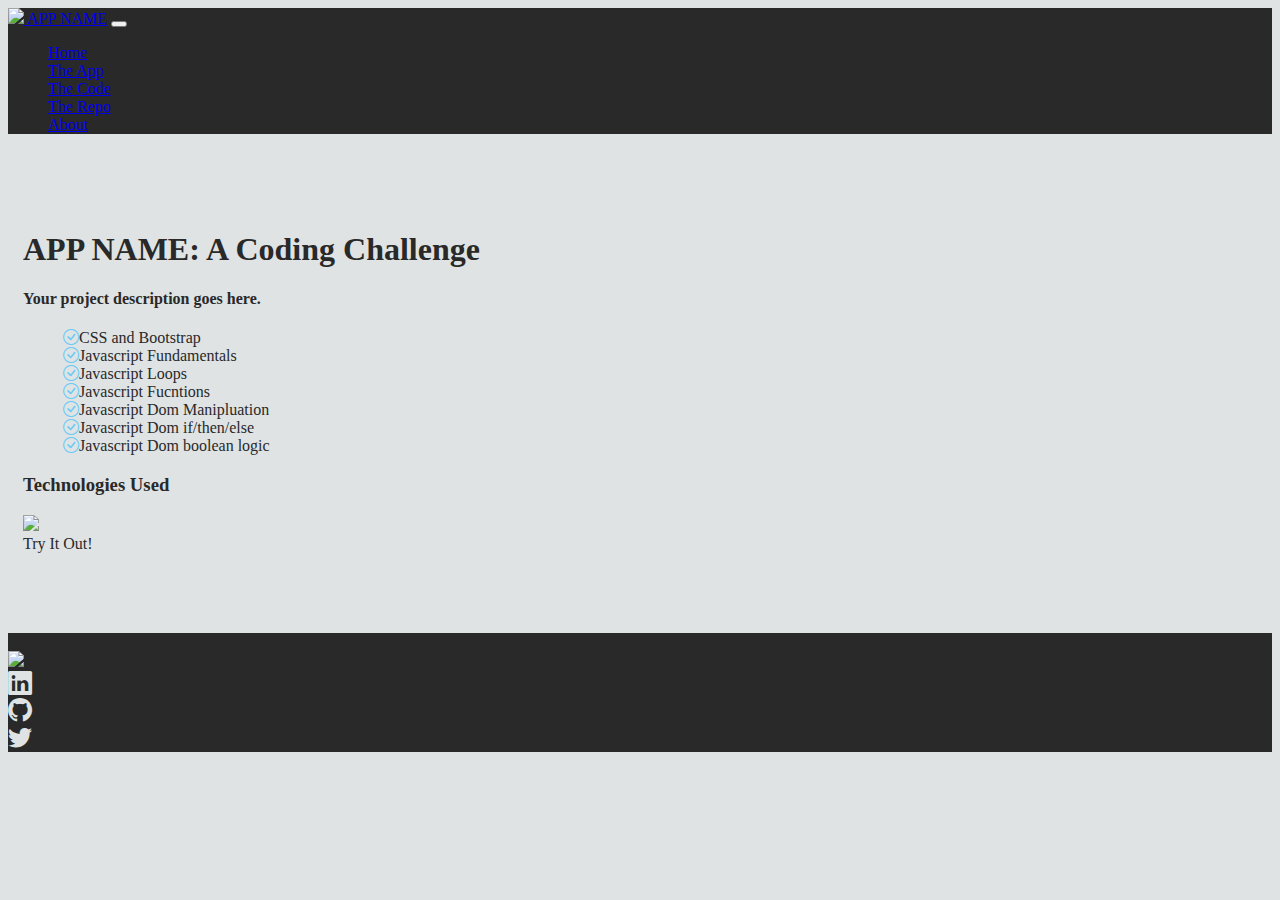
==== index.html @ fd73a63f "template done" ====
<!doctype html>
<html lang="en" class="h-100">

<head>
    <title>APP NAME: Coding Challenge by Stephen Foster</title>
    <!-- Required meta tags -->
    <meta charset="utf-8">
    <meta name="viewport" content="width=device-width, initial-scale=1, shrink-to-fit=no">

    <!-- Bootstrap CSS -->
    <link href="https://cdn.jsdelivr.net/npm/bootstrap@5.1.1/dist/css/bootstrap.min.css" rel="stylesheet"
        integrity="sha384-F3w7mX95PdgyTmZZMECAngseQB83DfGTowi0iMjiWaeVhAn4FJkqJByhZMI3AhiU" crossorigin="anonymous">

    <!-- Bootstrap Icons -->
    <link rel="stylesheet" href="https://cdn.jsdelivr.net/npm/bootstrap-icons@1.8.1/font/bootstrap-icons.css">

    <!--Add a Favicon-->
    <link rel="icon" href="/img/SF-favicon2.ico" type="image/x-icon">

    <!-- Dev Icons -->
    <link rel="stylesheet" href="https://cdn.jsdelivr.net/gh/devicons/devicon@v2.15.1/devicon.min.css">

    <!-- Custom CSS -->
    <link href="/css/site.css" rel="stylesheet">

</head>

<body class="d-flex flex-column h-100">

    <nav class="navbar navbar-expand-md navbar-dark fixed-top bg-dark">
        <div class="container-fluid">
            <a class="navbar-brand" href="#"><img src="/img/LogoSigTPWhite.png" height="35"> APP NAME</a>
            <button class="navbar-toggler" type="button" data-bs-toggle="collapse" data-bs-target="#navbarCollapse"
                aria-controls="navbarCollapse" aria-expanded="false" aria-label="Toggle navigation">
                <span class="navbar-toggler-icon"></span>
            </button>
            <div class="collapse navbar-collapse" id="navbarCollapse">
                <ul class="navbar-nav me-auto mb-2 mb-md-0">
                    <li class="nav-item">
                        <a class="nav-link active" aria-current="page" href="#">Home</a>
                    </li>
                    <li class="nav-item">
                        <a class="nav-link" href="#">The App</a>
                    </li>
                    <li class="nav-item">
                        <a class="nav-link" href="#">The Code</a>
                    </li>
                    <li class="nav-item">
                        <a class="nav-link" href="#">The Repo</a>
                    </li>
                    <li class="nav-item">
                        <a class="nav-link" href="#">About</a>
                    </li>
                </ul>
            </div>
        </div>
    </nav>

    <main class="flex-shrink-0">
        <div class="container mt-3">
            <div class="row">
                <div class="col-8">
                    <h1 class="fw-bold">APP NAME: A Coding Challenge</h1>
                    <h4>Your project description goes here.</h4>
                    <ul class="checklist">
                        <li><i class="bi bi-check-circle"></i>CSS and Bootstrap</li>
                        <li><i class="bi bi-check-circle"></i>Javascript Fundamentals</li>
                        <li><i class="bi bi-check-circle"></i>Javascript Loops</li>
                        <li><i class="bi bi-check-circle"></i>Javascript Fucntions</li>
                        <li><i class="bi bi-check-circle"></i>Javascript Dom Manipluation</li>
                        <li><i class="bi bi-check-circle"></i>Javascript Dom if/then/else</li>
                        <li><i class="bi bi-check-circle"></i>Javascript Dom boolean logic</li>
                    </ul>
                    <h3>Technologies Used</h3>
                    <div class="techIcons">
                        <i class="devicon-javascript-plain"></i>
                        <i class="devicon-bootstrap-plain-wordmark colored"></i>
                        <i class="devicon-html5-plain-wordmark colored"></i>
                        <i class="devicon-css3-plain-wordmark colored"></i>
                    </div>
                </div>
                <div class="col-4">
                    <img src="/img/APPNAMELogo.svg" class="img-fluid">
                    <div class="mt-3 text-center">
                        <a type="button" class="btn btn-primary mt-3">Try It Out!</a>
                    </div>
                </div>
            </div>
        </div>
    </main>

    <footer class="footer mt-auto py-3 bg-dark sticky-footer text-light">
        <div class="container-fluid">
            <div class="row row-cols-1 row-cols-lg-3 gy-2">
                <div class="col order-last order-lg-first">
                    <span>&copy; 2022</span> Stephen Foster | sfoster2010.sf@gmail.com
                </div>
                <div class="col d-flex align-items-center justify-content-start justify-content-lg-center">
                    <img src="/img/LogoSigTPWhite.png" height="40">
                </div>
                <div class="col d-flex align-items-center justify-content-start justify-content-lg-end">
                    <div class="row">
                        <div class="col socialIcons">
                            <a href="#"><i class="bi bi-linkedin"></i></a>
                        </div>
                        <div class="col socialIcons">
                            <a href="#"><i class="bi bi-github"></i></a>
                        </div>
                        <div class="col socialIcons">
                            <a href="#"><i class="bi bi-twitter"></i></a>
                        </div>
                    </div>
                </div>
            </div>
        </div>
    </footer>
    <!-- Bootstrap JS -->
    <script src="https://cdn.jsdelivr.net/npm/bootstrap@5.1.1/dist/js/bootstrap.bundle.min.js"
        integrity="sha384-/bQdsTh/da6pkI1MST/rWKFNjaCP5gBSY4sEBT38Q/9RBh9AH40zEOg7Hlq2THRZ" crossorigin="anonymous">
    </script>
</body>

</html>
---- css/site.css ----
:root {
    --cf-dark-color: #292929;
    --cf-light-color: #DFE3E4;
    --cf-primary-color: #001E43;
    --cf-secondary-color: #69caf7;
}

body {
    color: var(--cf-dark-color);
    font-size: 1rem;
    background-color: var(--cf-light-color);
}

nav {
    background-color: var(--cf-dark-color);
}

main>.container {
    padding: 60px 15px 0;
    margin-bottom: 5rem;
}

.sticky-footer {
    position: sticky;
    left: 0;
    bottom: 0;
    width: 100%;
    background-color: var(--cf-dark-color);
}

.socialIcons>a {
    color: var(--cf-light-color);
    font-size: 1.5rem;
}

.socialIcons>a:hover {
    color: var(--cf-secondary-color);
}

.checklist {
    list-style: none;
}

.checklist i {
    color: var(--cf-secondary-color);
    font-size: 1rem;
    font-weight: bold;
}

.techIcons {
    font-size: 5rem;
}
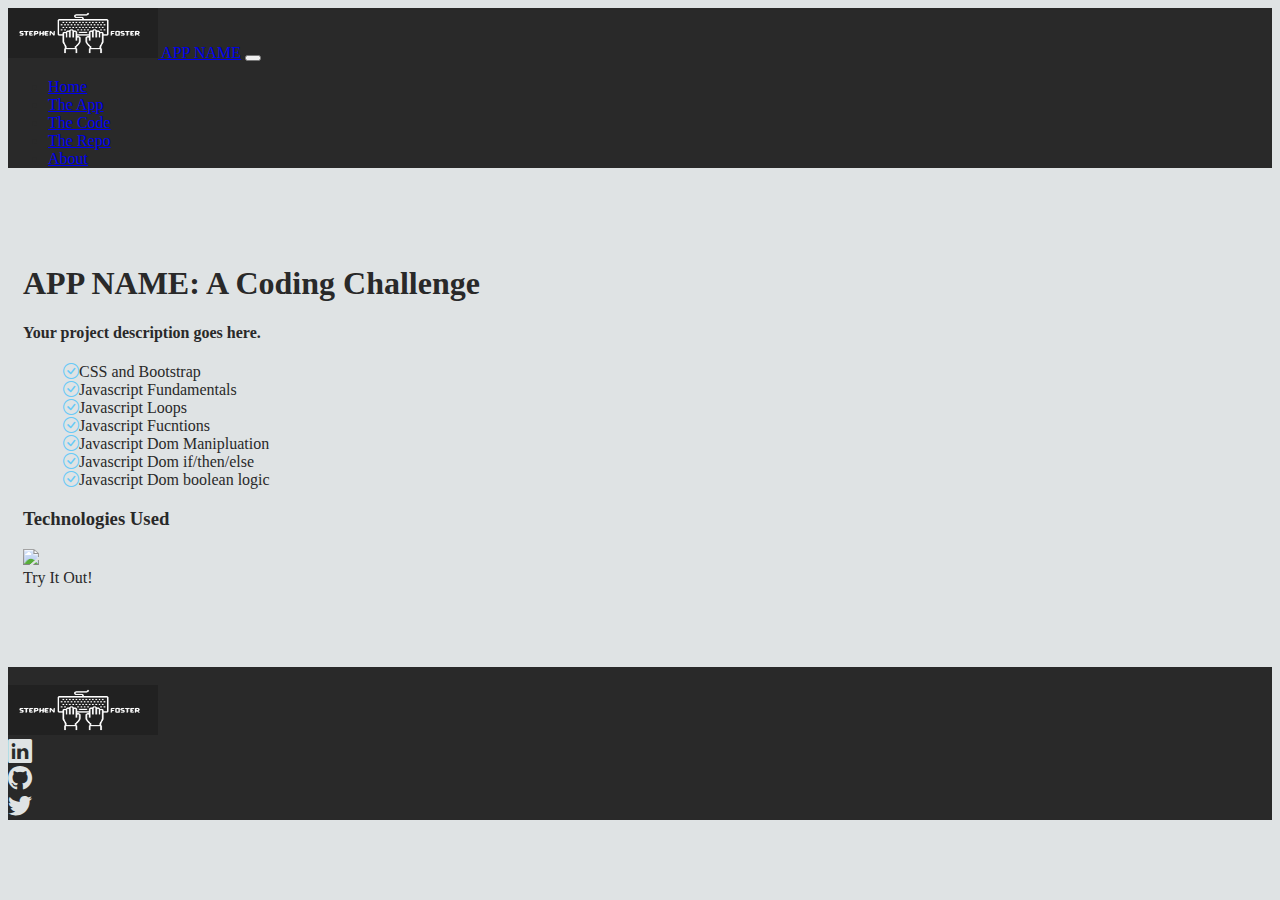
==== commit 49f7d12b: "added new logo" ====
--- a/index.html
+++ b/index.html
@@ -29,7 +29,7 @@
 
     <nav class="navbar navbar-expand-md navbar-dark fixed-top bg-dark">
         <div class="container-fluid">
-            <a class="navbar-brand" href="#"><img src="/img/LogoSigTPWhite.png" height="35"> APP NAME</a>
+            <a class="navbar-brand" href="/index.html"><img src="/img/typingbgdark.png" height="50" width="150"> APP NAME</a>
             <button class="navbar-toggler" type="button" data-bs-toggle="collapse" data-bs-target="#navbarCollapse"
                 aria-controls="navbarCollapse" aria-expanded="false" aria-label="Toggle navigation">
                 <span class="navbar-toggler-icon"></span>
@@ -37,13 +37,13 @@
             <div class="collapse navbar-collapse" id="navbarCollapse">
                 <ul class="navbar-nav me-auto mb-2 mb-md-0">
                     <li class="nav-item">
-                        <a class="nav-link active" aria-current="page" href="#">Home</a>
+                        <a class="nav-link active" aria-current="page" href="/index.html">Home</a>
                     </li>
                     <li class="nav-item">
-                        <a class="nav-link" href="#">The App</a>
+                        <a class="nav-link" href="/app.html">The App</a>
                     </li>
                     <li class="nav-item">
-                        <a class="nav-link" href="#">The Code</a>
+                        <a class="nav-link" href="/code.html">The Code</a>
                     </li>
                     <li class="nav-item">
                         <a class="nav-link" href="#">The Repo</a>
@@ -58,8 +58,8 @@
 
     <main class="flex-shrink-0">
         <div class="container mt-3">
-            <div class="row">
-                <div class="col-8">
+            <div class="row row-cols-1 row-cols-md-2">
+                <div class="col-12 col-md-8 order-last order-md-first">
                     <h1 class="fw-bold">APP NAME: A Coding Challenge</h1>
                     <h4>Your project description goes here.</h4>
                     <ul class="checklist">
@@ -79,10 +79,10 @@
                         <i class="devicon-css3-plain-wordmark colored"></i>
                     </div>
                 </div>
-                <div class="col-4">
+                <div class="col-12 col-md-4 mb-3">
                     <img src="/img/APPNAMELogo.svg" class="img-fluid">
                     <div class="mt-3 text-center">
-                        <a type="button" class="btn btn-primary mt-3">Try It Out!</a>
+                        <a type="button" class="btn btn-primary mt-3 btn-lg">Try It Out!</a>
                     </div>
                 </div>
             </div>
@@ -96,7 +96,7 @@
                     <span>&copy; 2022</span> Stephen Foster | sfoster2010.sf@gmail.com
                 </div>
                 <div class="col d-flex align-items-center justify-content-start justify-content-lg-center">
-                    <img src="/img/LogoSigTPWhite.png" height="40">
+                    <img src="/img/typingbgdark.png" height="50" width="150">
                 </div>
                 <div class="col d-flex align-items-center justify-content-start justify-content-lg-end">
                     <div class="row">
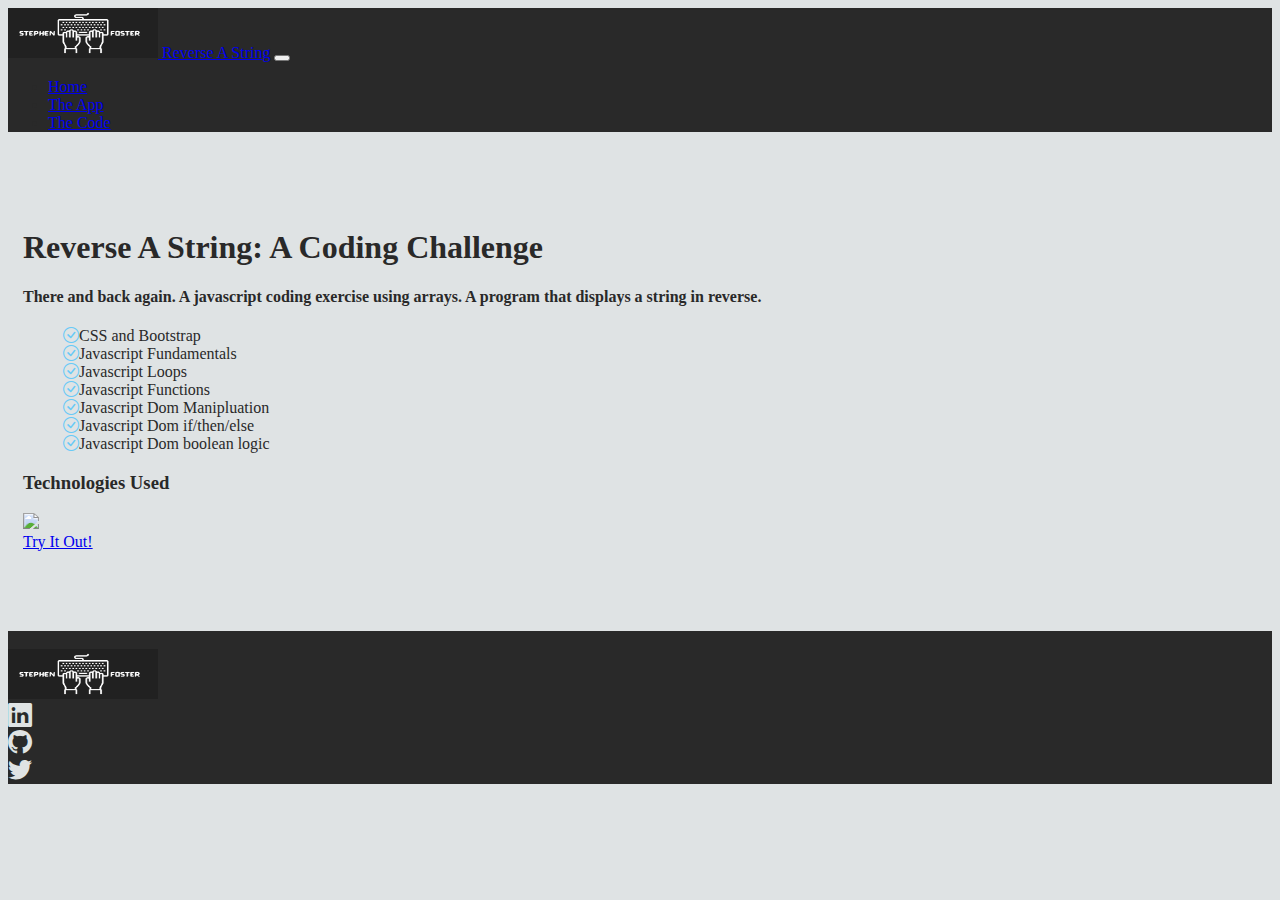
==== commit 5a6413cb: "icon links" ====
--- a/index.html
+++ b/index.html
@@ -2,7 +2,7 @@
 <html lang="en" class="h-100">
 
 <head>
-    <title>APP NAME: Coding Challenge by Stephen Foster</title>
+    <title>Reverse A String: Coding Challenge by Stephen Foster</title>
     <!-- Required meta tags -->
     <meta charset="utf-8">
     <meta name="viewport" content="width=device-width, initial-scale=1, shrink-to-fit=no">
@@ -22,6 +22,7 @@
 
     <!-- Custom CSS -->
     <link href="/css/site.css" rel="stylesheet">
+    <link href="/css/prism.css" rel="stylesheet">
 
 </head>
 
@@ -29,7 +30,7 @@
 
     <nav class="navbar navbar-expand-md navbar-dark fixed-top bg-dark">
         <div class="container-fluid">
-            <a class="navbar-brand" href="/index.html"><img src="/img/typingbgdark.png" height="50" width="150"> APP NAME</a>
+            <a class="navbar-brand" href="/index.html"><img src="/img/typingbgdark.png" height="50" width="150"> Reverse A String</a>
             <button class="navbar-toggler" type="button" data-bs-toggle="collapse" data-bs-target="#navbarCollapse"
                 aria-controls="navbarCollapse" aria-expanded="false" aria-label="Toggle navigation">
                 <span class="navbar-toggler-icon"></span>
@@ -45,12 +46,6 @@
                     <li class="nav-item">
                         <a class="nav-link" href="/code.html">The Code</a>
                     </li>
-                    <li class="nav-item">
-                        <a class="nav-link" href="#">The Repo</a>
-                    </li>
-                    <li class="nav-item">
-                        <a class="nav-link" href="#">About</a>
-                    </li>
                 </ul>
             </div>
         </div>
@@ -60,13 +55,13 @@
         <div class="container mt-3">
             <div class="row row-cols-1 row-cols-md-2">
                 <div class="col-12 col-md-8 order-last order-md-first">
-                    <h1 class="fw-bold">APP NAME: A Coding Challenge</h1>
-                    <h4>Your project description goes here.</h4>
+                    <h1 class="fw-bold">Reverse A String: A Coding Challenge</h1>
+                    <h4>There and back again. A javascript coding exercise using arrays. A program that displays a string in reverse.</h4>
                     <ul class="checklist">
                         <li><i class="bi bi-check-circle"></i>CSS and Bootstrap</li>
                         <li><i class="bi bi-check-circle"></i>Javascript Fundamentals</li>
                         <li><i class="bi bi-check-circle"></i>Javascript Loops</li>
-                        <li><i class="bi bi-check-circle"></i>Javascript Fucntions</li>
+                        <li><i class="bi bi-check-circle"></i>Javascript Functions</li>
                         <li><i class="bi bi-check-circle"></i>Javascript Dom Manipluation</li>
                         <li><i class="bi bi-check-circle"></i>Javascript Dom if/then/else</li>
                         <li><i class="bi bi-check-circle"></i>Javascript Dom boolean logic</li>
@@ -80,9 +75,9 @@
                     </div>
                 </div>
                 <div class="col-12 col-md-4 mb-3">
-                    <img src="/img/APPNAMELogo.svg" class="img-fluid">
+                    <img src="/img/ReverseAString_600.png" class="img-fluid rounded-circle">
                     <div class="mt-3 text-center">
-                        <a type="button" class="btn btn-primary mt-3 btn-lg">Try It Out!</a>
+                        <a type="button" class="btn btn-primary mt-3 btn-lg" href="/app.html">Try It Out!</a>
                     </div>
                 </div>
             </div>
@@ -101,13 +96,13 @@
                 <div class="col d-flex align-items-center justify-content-start justify-content-lg-end">
                     <div class="row">
                         <div class="col socialIcons">
-                            <a href="#"><i class="bi bi-linkedin"></i></a>
+                            <a href="https://www.linkedin.com/in/stephen-foster-775246178/"><i class="bi bi-linkedin"></i></a>
                         </div>
                         <div class="col socialIcons">
-                            <a href="#"><i class="bi bi-github"></i></a>
+                            <a href="https://github.com/Foster0x"><i class="bi bi-github"></i></a>
                         </div>
                         <div class="col socialIcons">
-                            <a href="#"><i class="bi bi-twitter"></i></a>
+                            <a href="https://twitter.com/Foster0x"><i class="bi bi-twitter"></i></a>
                         </div>
                     </div>
                 </div>
